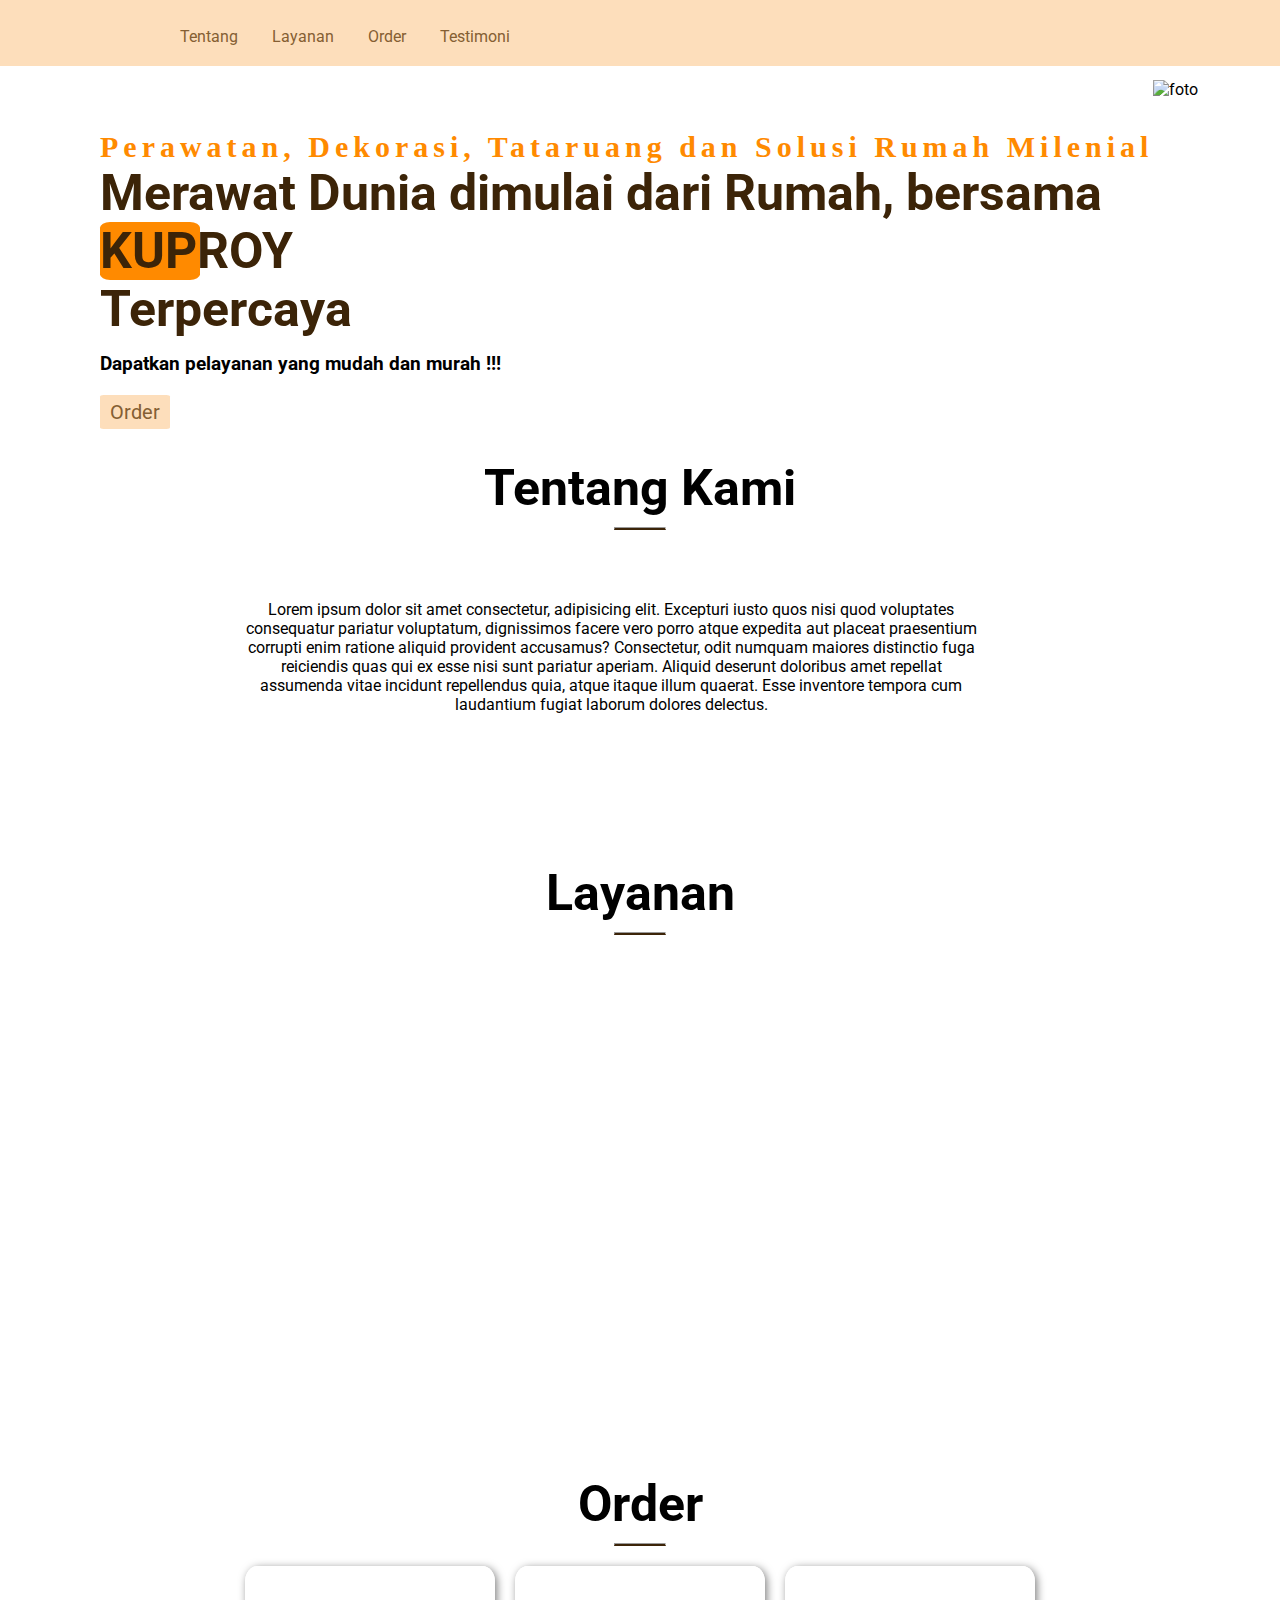
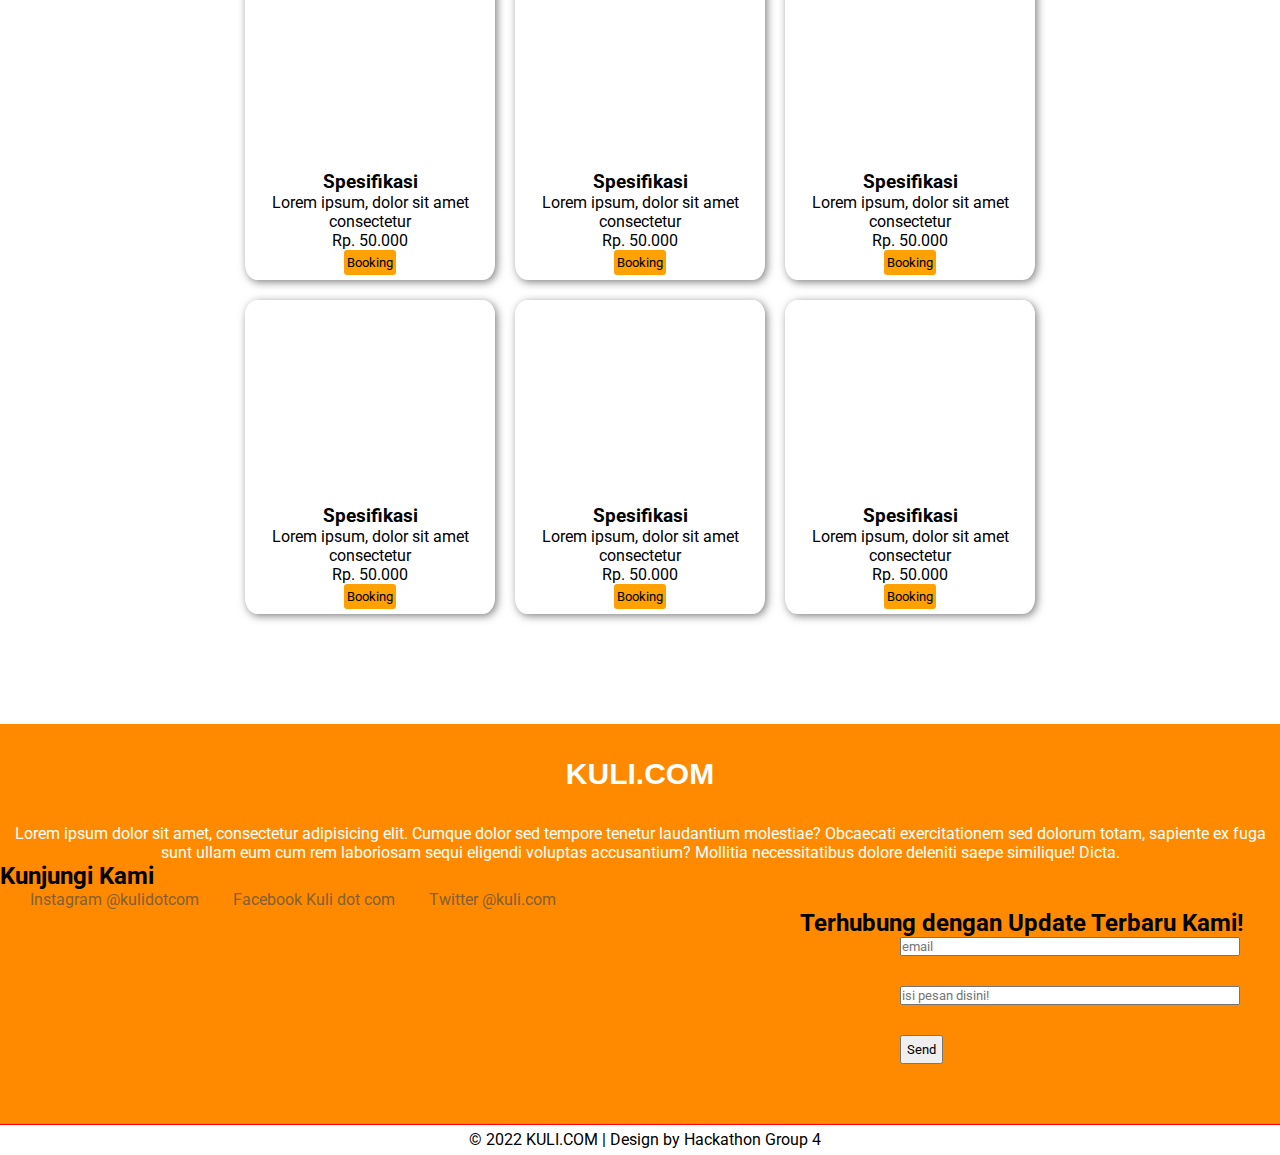
==== index.html @ 1cd53887 "percobaan1" ====
<!DOCTYPE html>
<html lang="en">
<head>
    <meta charset="UTF-8">
    <meta http-equiv="X-UA-Compatible" content="IE=edge">
    <meta name="viewport" content="width=device-width, initial-scale=1.0">
    <link rel="icon" href="/img/kuli2.png">
    <link rel="stylesheet" href="style.css">
    <link rel="preconnect" href="https://fonts.googleapis.com">
    <link rel="preconnect" href="https://fonts.gstatic.com" crossorigin>
    <link href="https://fonts.googleapis.com/css2?family=Roboto:ital,wght@0,100;0,300;0,400;0,500;1,500;1,900&display=swap" rel="stylesheet">
    <title>KULI.com</title>
</head>
<body>
<section>
    <div class="navbar" onscroll="fixedNav()">
        <div class="logo">
            <img src="/img/logo.png" alt="" width="70px">

        </div>
        <div class="list">
            <ul>
                <li>
                    <a href="">Tentang</a>
                </li>
                <li>
                    <a href="">Layanan</a>
                </li>
                <li>
                    <a href="">Order</a>
                </li>
                <li>
                    <a href="">Testimoni</a>
                </li>
            </ul>
        </div>
    </div>
</section>
   

<section id="jumbotron" class="jumbotron">
  <div class="text">
    <h1>Perawatan, Dekorasi, Tataruang dan Solusi Rumah Milenial</h1>
    <h2>Merawat Dunia dimulai dari Rumah, bersama <div class="stabilo">KUPROY</div> Terpercaya</h2>
    <h3>Dapatkan pelayanan yang mudah dan murah !!!</h3>
    <input type="button" id="order" value="Order" class="button-order">
  </div>

  <div class="foto-header">
      <img src="/img/kuli1.jpg" alt="foto" width="630px">   
  </div>
</section>


<section id="tentang-kami" class="container tentang-kami">
  <h1>Tentang Kami</h1>
  <hr>
  <div class="flex">
      <p>Lorem ipsum dolor sit amet consectetur, adipisicing elit. Excepturi iusto quos nisi quod voluptates consequatur pariatur voluptatum, dignissimos facere vero porro atque expedita aut placeat praesentium corrupti enim ratione aliquid provident accusamus? Consectetur, odit numquam maiores distinctio fuga reiciendis quas qui ex esse nisi sunt pariatur aperiam. Aliquid deserunt doloribus amet repellat assumenda vitae incidunt repellendus quia, atque itaque illum quaerat. Esse inventore tempora cum laudantium fugiat laborum dolores delectus.</p>
      <img src="/img/kuli3.jpg" alt="" width="300px">
  </div>
</section>

<section id="layanan">
<div class="container-layanan">
    <h1>Layanan</h1>
    <hr>
    <div class="cards">
      <div class="card-layanan">
         <img src="/img/card1.png" alt="" width="100%">
      </div>
      <div class="card-layanan">
         <img src="/img/card2.png" alt="" width="100%">
      </div>
      <div class="card-layanan">
         <img src="/img/card3.png" alt="" width="100%">
      </div>
    </div>
</div>
</section>

    
<section id="order" class="container order">
    <h1>Order</h1>
    <hr>
    <div class=" cards">
        <div class="card">
            <div class="img">
            </div>
            <div class="text-card">
                <h3>Spesifikasi</h3>
                <p>Lorem ipsum, dolor sit amet consectetur</p>
                <p>Rp. 50.000</p>
                <input type="button" value="Booking" class="botton">
            </div>
        </div>

        <div class="card">
            <div class="img">
            </div>
            <div class="text-card">
                <h3>Spesifikasi</h3>
                <p>Lorem ipsum, dolor sit amet consectetur</p>
                <p>Rp. 50.000</p>
                <input type="button" value="Booking" class="botton">
            </div>
        </div>

        <div class="card">
            <div class="img">
            </div>
            <div class="text-card">
                <h3>Spesifikasi</h3>
                <p>Lorem ipsum, dolor sit amet consectetur</p>
                <p>Rp. 50.000</p>
                <input type="button" value="Booking" class="botton">
            </div>
        </div>

        <div class="card">
            <div class="img">
            </div>
            <div class="text-card">
                <h3>Spesifikasi</h3>
                <p>Lorem ipsum, dolor sit amet consectetur</p>
                <p>Rp. 50.000</p>
                <input type="button" value="Booking" class="botton">
            </div>
        </div>

        <div class="card">
            <div class="img">
            </div>
            <div class="text-card">
                <h3>Spesifikasi</h3>
                <p>Lorem ipsum, dolor sit amet consectetur</p>
                <p>Rp. 50.000</p>
                <input type="button" value="Booking" class="botton">
            </div>
        </div>

        <div class="card">
            <div class="img">
            </div>
            <div class="text-card">
                <h3>Spesifikasi</h3>
                <p>Lorem ipsum, dolor sit amet consectetur</p>
                <p>Rp. 50.000</p>
                <input type="button" value="Booking" class="botton">
            </div>
        </div>
       
    </div>
</section>



    <footer>
        <div class="footer-content">
            <div class="content-about">
                <h2>KULI.COM</h2>
                <p>Lorem ipsum dolor sit amet, consectetur adipisicing elit. Cumque dolor sed tempore tenetur laudantium molestiae? Obcaecati exercitationem sed dolorum totam, sapiente ex fuga sunt ullam eum cum rem laboriosam sequi eligendi voluptas accusantium? Mollitia necessitatibus dolore deleniti saepe similique! Dicta.</p>
            </div>
            <div class="content-social"></div>
            <h2>Kunjungi Kami</h2>
            <ul>
                <li><a href="#">Instagram @kulidotcom</a></li>
                <li><a href="#">Facebook Kuli dot com</a></li>
                <li><a href="#">Twitter @kuli.com</a></li>
            </ul>
            <div class="content-pesan">
                <h2>Terhubung dengan Update Terbaru Kami!</h2>
                <form action="#">
                    <input class="email" type="text" placeholder="email" required="masukkan email">
                    <input class="isi" type="text" placeholder="isi pesan disini!">
                    <input class="btn" type="button" value="Send">
                </form>
            </div>
        </div>
        <div class="footer-bottom">
            &copy 2022 KULI.COM | Design by Hackathon Group 4
        </div>
    </footer>
<script src="script.js"></script>
</body>
</html>
---- style.css ----
*{
    margin:0px;
    padding:0px;
    font-family: roboto;
   
}

/* ini navbar */
.navbar{
    padding:20px 150px;
    background-color:#fddebb;
    display:flex;
    position:fixed;
    top:0;
    width:100%;
    /* justify-content: space-between; */    
}

li{
    display:inline;
    margin-left:30px;
}

.list{
    margin-top:7px;
}

a {
    text-decoration:none;
    color:#855f33;
}

a:hover{
    font-weight:bold;
    color:#3c2408;
    background-color:white;
}

/* ini jumbotron */

.jumbotron{
    display:flex;
    margin-bottom:30px;
    text-align:center;
}


.text{
    padding-top:50px;
    padding-left:100px;
    text-align:left;
}

.text h1{
    font-size:30px;
    color:#ff8a00;
    font-family:impact;
    letter-spacing: 5px;
}

.text h2{
  font-size:50px;
  color:#3c2408;
  margin-bottom:15px;
}

.stabilo{
    background-color:#ff8a00;
    width:100px;
    border-radius:10%;
}

.button-order{
    padding:5px 10px;
    background-color:#fddebb;
    border:none;
    border-radius: 5%;
    margin-top:20px;
    font-weight:reguler;
    color:#855f33;
    font-size:20px;
}
.button-order:hover{
    background-color:#ff8a00;
}
    /* ================= */



    /* ini section tentang kami */
hr{
    width:50px;
    border-bottom:2px solid #3c2408;
    text-align:center;
    margin:10px auto;
}
.flex{
    display:flex;
}
.flex p {
    margin-top:60px;
}

section{
    margin-bottom:80px;
}

.tentang-kami{
    padding-bottom:50px;
}

    /* ================= */

/* section layanan */
.card-layanan{
    width : 300px;
    height: 250px;
    border-radius:5%;
}

.card-layanan:hover{
    background-color:rgba(255, 254, 140, 0.6);
}

#layanan{
    padding-bottom:150px;
}
h1{
    font-size:50px;
}
.container-layanan{
    text-align:center;
    width: 1000px;
    margin: 50px auto;
    /* background-color: #fddebb; */
    /* border: 3px solid black;  */
}



/* akhir section layanan */

.container{
    text-align:center;
    width: 800px;
    margin: 0 auto;
    padding-bottom:100px;
    /* border: 3px solid black;  */
}

.cards{
    display:flex;
    flex-wrap:wrap;
    justify-content:space-between;
}
.card{
    margin:10px 5px;
    width: 250px;
    box-shadow:2px 2px 8px rgba(0,0,0,0.5);
    border-radius:5%;
    overflow:hidden;    
}

.text-card{
    padding:5px;
}

.img{
    background:white;
    width:250px;
    height:200px;
    background-image: url("/img/Kuli_Bangunan.jpg");
    background-size: cover;
}
.botton{
    background-color:#fea101;
    border:none;
    border-radius:3px;
    padding: 5px 3px;
}




/* footer */

.footer-content {
    width: 100%;
    height: 400px;
    background: #ff8a00;
    position: relative;
}

.footer-bottom {
    width: 100%;
    height: 20px;
    color: black;
    background: white;
    text-align: center;
    padding: 5px;
    border-top: 1px solid red;
}

.footer-content .content-about
.footer-content .content-social
.footer-content .content-pesan {
    width: 30%;
    height: 400px;
    position: absolute
}

.footer-content .content-about h2 {
    font-family: sans-serif;
    color: white;
    text-align: center;
    font-size: 30px;
    line-height: 100px;
}

.footer-content .content-about p {
    font-style: times new roman;
    color: white;
    text-align: center;
}

.footer-content .content-social {
    margin-left: 400px;
}

.footer-content .content-pesan {
    margin-left: 800px;
}

.footer-content .content-pesan h2
.footer-content .content-social h2 {
    color: white;
    font-family: sans-serif;
    font-size: 30px;
    text-align: center;
    line-height: 100px;
}

.footer-content .content-social li {
    margin-bottom: 30px;
    margin-left: 80px;
}

.footer-content .content-social li a{
    text-decoration: none;
    color: white;
    font-style: arial;
}

.footer-content .content-pesan input {
    display: block;
    margin-left: 100px;
    margin-bottom: 30px;
}

.footer-content .content-pesan .email {
    width: 70%;
}

.footer-content .content-pesan .isi {
    width: 70%;
    height: 80%;
}

.footer-content .content-pesan .btn {
    padding: 5px;

}

.footer-content .content-pesan .btn:hover {
    background: lightblue;
    color: black;
    cursor: pointer;
}

.footer-content .content-social li a:hover {
    margin-left: 10px;
    color: blueviolet;
}
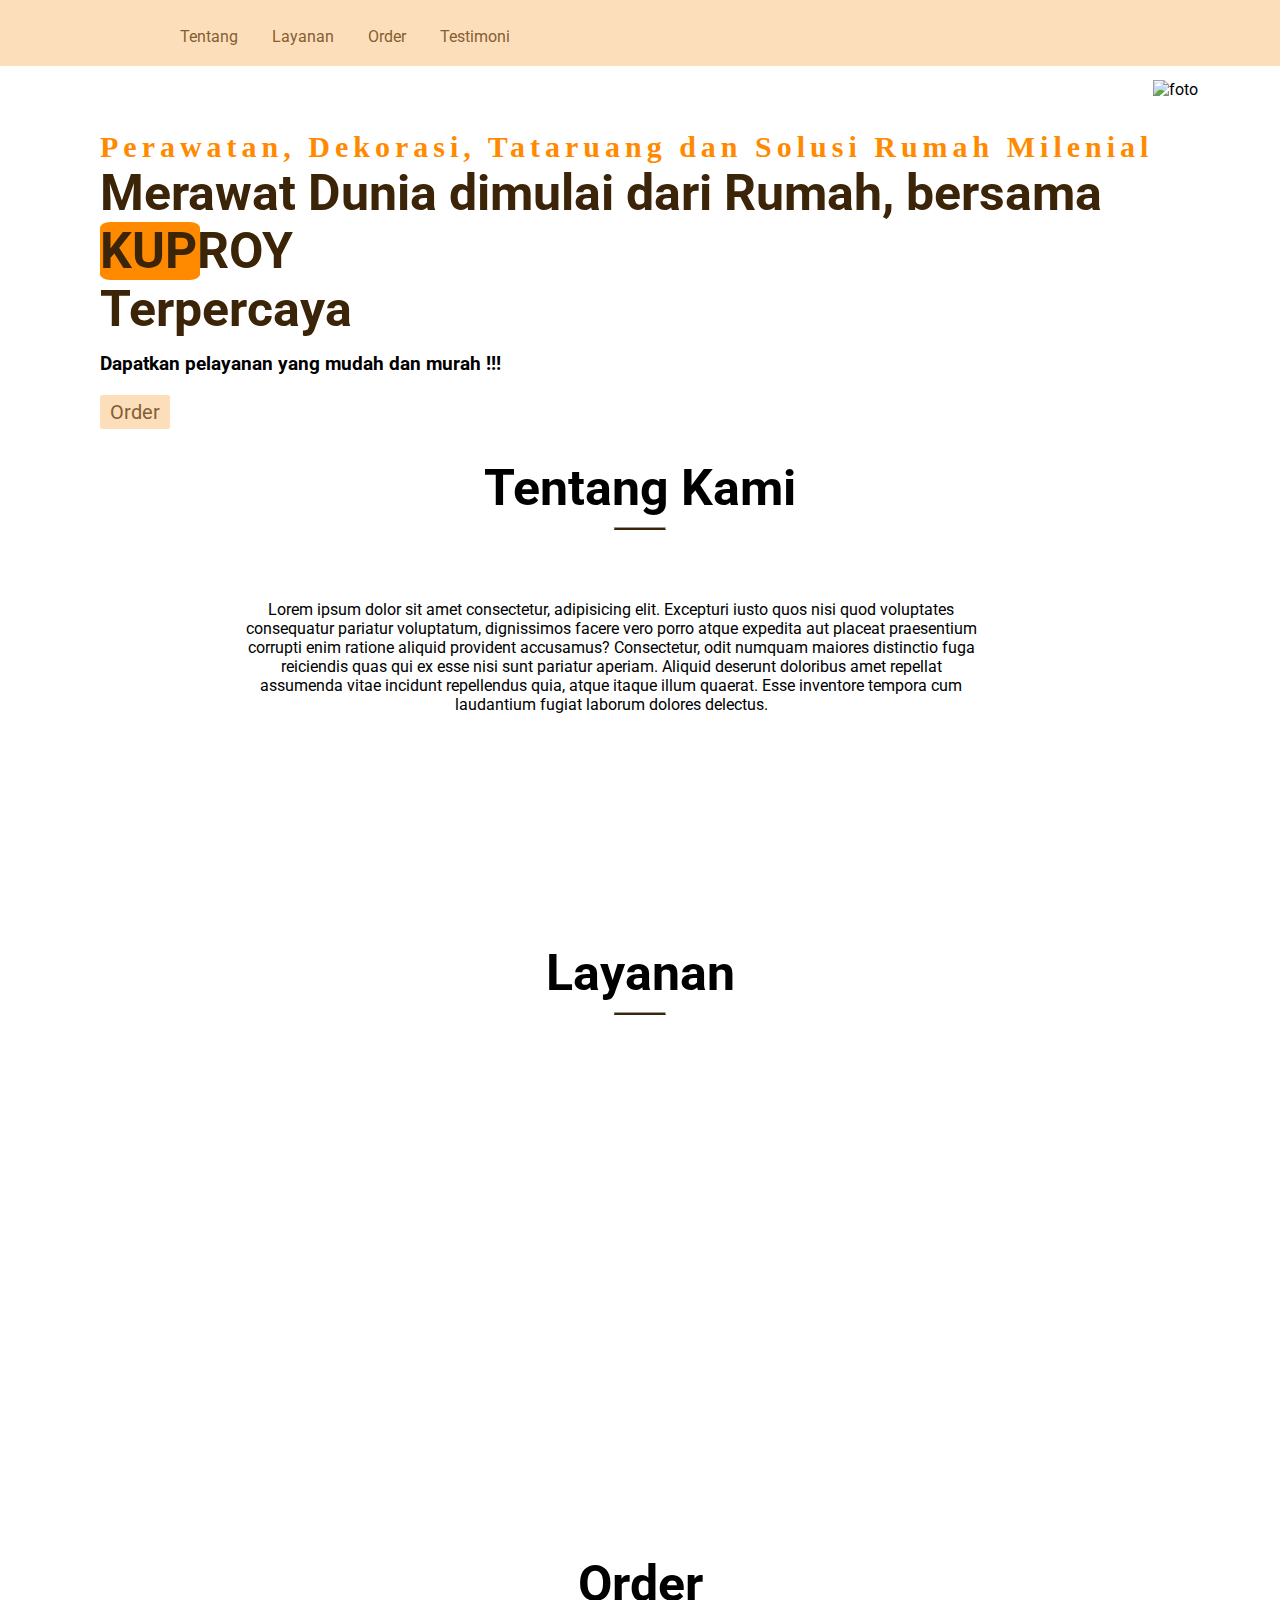
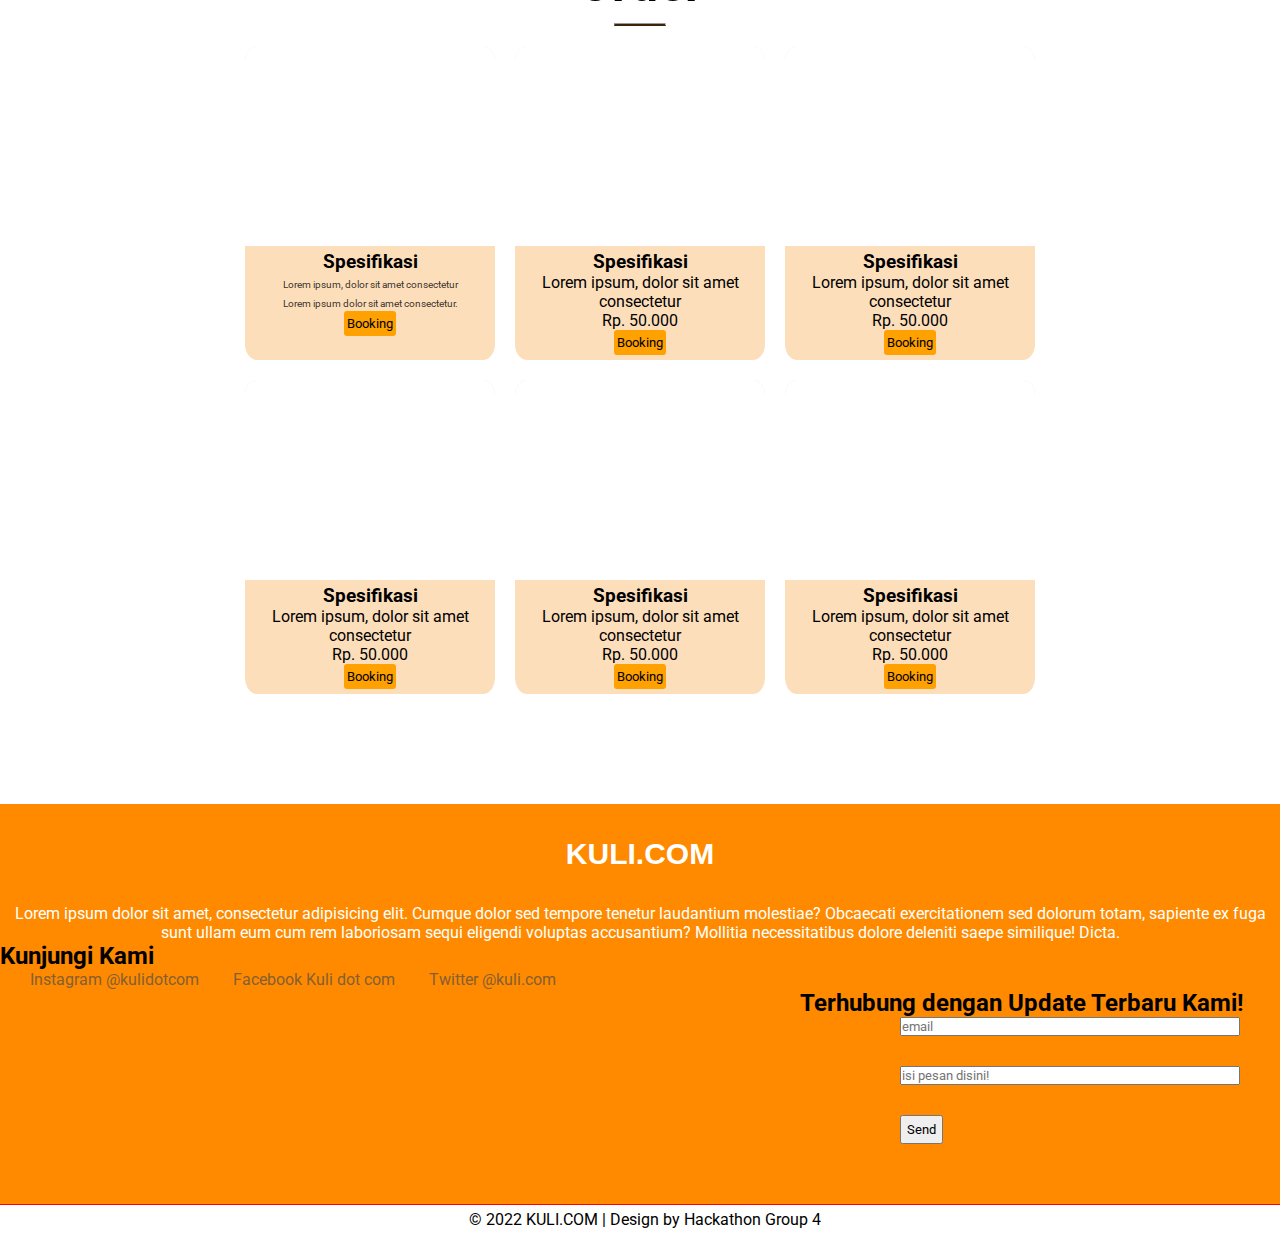
==== commit 67c968e1: "Revisi2" ====
--- a/index.html
+++ b/index.html
@@ -13,7 +13,7 @@
 </head>
 <body>
 <section>
-    <div class="navbar" onscroll="fixedNav()">
+    <div class="navbar">
         <div class="logo">
             <img src="/img/logo.png" alt="" width="70px">
 
@@ -21,13 +21,13 @@
         <div class="list">
             <ul>
                 <li>
-                    <a href="">Tentang</a>
+                    <a href="#tentang-kami">Tentang</a>
                 </li>
                 <li>
-                    <a href="">Layanan</a>
+                    <a href="#layanan">Layanan</a>
                 </li>
                 <li>
-                    <a href="">Order</a>
+                    <a href="#order">Order</a>
                 </li>
                 <li>
                     <a href="">Testimoni</a>
@@ -52,13 +52,15 @@
 </section>
 
 
-<section id="tentang-kami" class="container tentang-kami">
+<section id="tentang-kami" class="tentang-kami">
+<div class="container ">
   <h1>Tentang Kami</h1>
   <hr>
   <div class="flex">
       <p>Lorem ipsum dolor sit amet consectetur, adipisicing elit. Excepturi iusto quos nisi quod voluptates consequatur pariatur voluptatum, dignissimos facere vero porro atque expedita aut placeat praesentium corrupti enim ratione aliquid provident accusamus? Consectetur, odit numquam maiores distinctio fuga reiciendis quas qui ex esse nisi sunt pariatur aperiam. Aliquid deserunt doloribus amet repellat assumenda vitae incidunt repellendus quia, atque itaque illum quaerat. Esse inventore tempora cum laudantium fugiat laborum dolores delectus.</p>
       <img src="/img/kuli3.jpg" alt="" width="300px">
   </div>
+ </div> 
 </section>
 
 <section id="layanan">
@@ -89,8 +91,8 @@
             </div>
             <div class="text-card">
                 <h3>Spesifikasi</h3>
-                <p>Lorem ipsum, dolor sit amet consectetur</p>
-                <p>Rp. 50.000</p>
+                <p><span class="par">Lorem ipsum, dolor sit amet consectetur<br>Lorem ipsum dolor sit amet consectetur.</span></p>
+                
                 <input type="button" value="Booking" class="botton">
             </div>
         </div>
--- a/style.css
+++ b/style.css
@@ -2,6 +2,7 @@
     margin:0px;
     padding:0px;
     font-family: roboto;
+     /* border: 3px solid black;  */
    
 }
 
@@ -107,6 +108,8 @@
 
 .tentang-kami{
     padding-bottom:50px;
+    background-image:url('/img/BG.jpg');
+    background-repeat:no-repeat;
 }
 
     /* ================= */
@@ -116,10 +119,14 @@
     width : 300px;
     height: 250px;
     border-radius:5%;
+    transition:0.5s;
 }
 
 .card-layanan:hover{
     background-color:rgba(255, 254, 140, 0.6);
+    width: 320px;
+    height: 270px;
+    box-shadow:2px 2px 8px rgba(0,0,0,0.5);
 }
 
 #layanan{
@@ -156,13 +163,25 @@
 .card{
     margin:10px 5px;
     width: 250px;
+    border-radius:5%;
+    overflow:hidden;
+    transition: 0.3s;
+    background-color: #fddebb;    
+}
+.card:hover{
+    background-color:white;
     box-shadow:2px 2px 8px rgba(0,0,0,0.5);
-    border-radius:5%;
-    overflow:hidden;    
 }
 
 .text-card{
     padding:5px;
+}
+
+.text-card .par{
+   font-size:10px;
+   color:rgba(0, 0, 0, 0.8);
+   margin-top:0px;
+   line-height: 0.8;
 }
 
 .img{
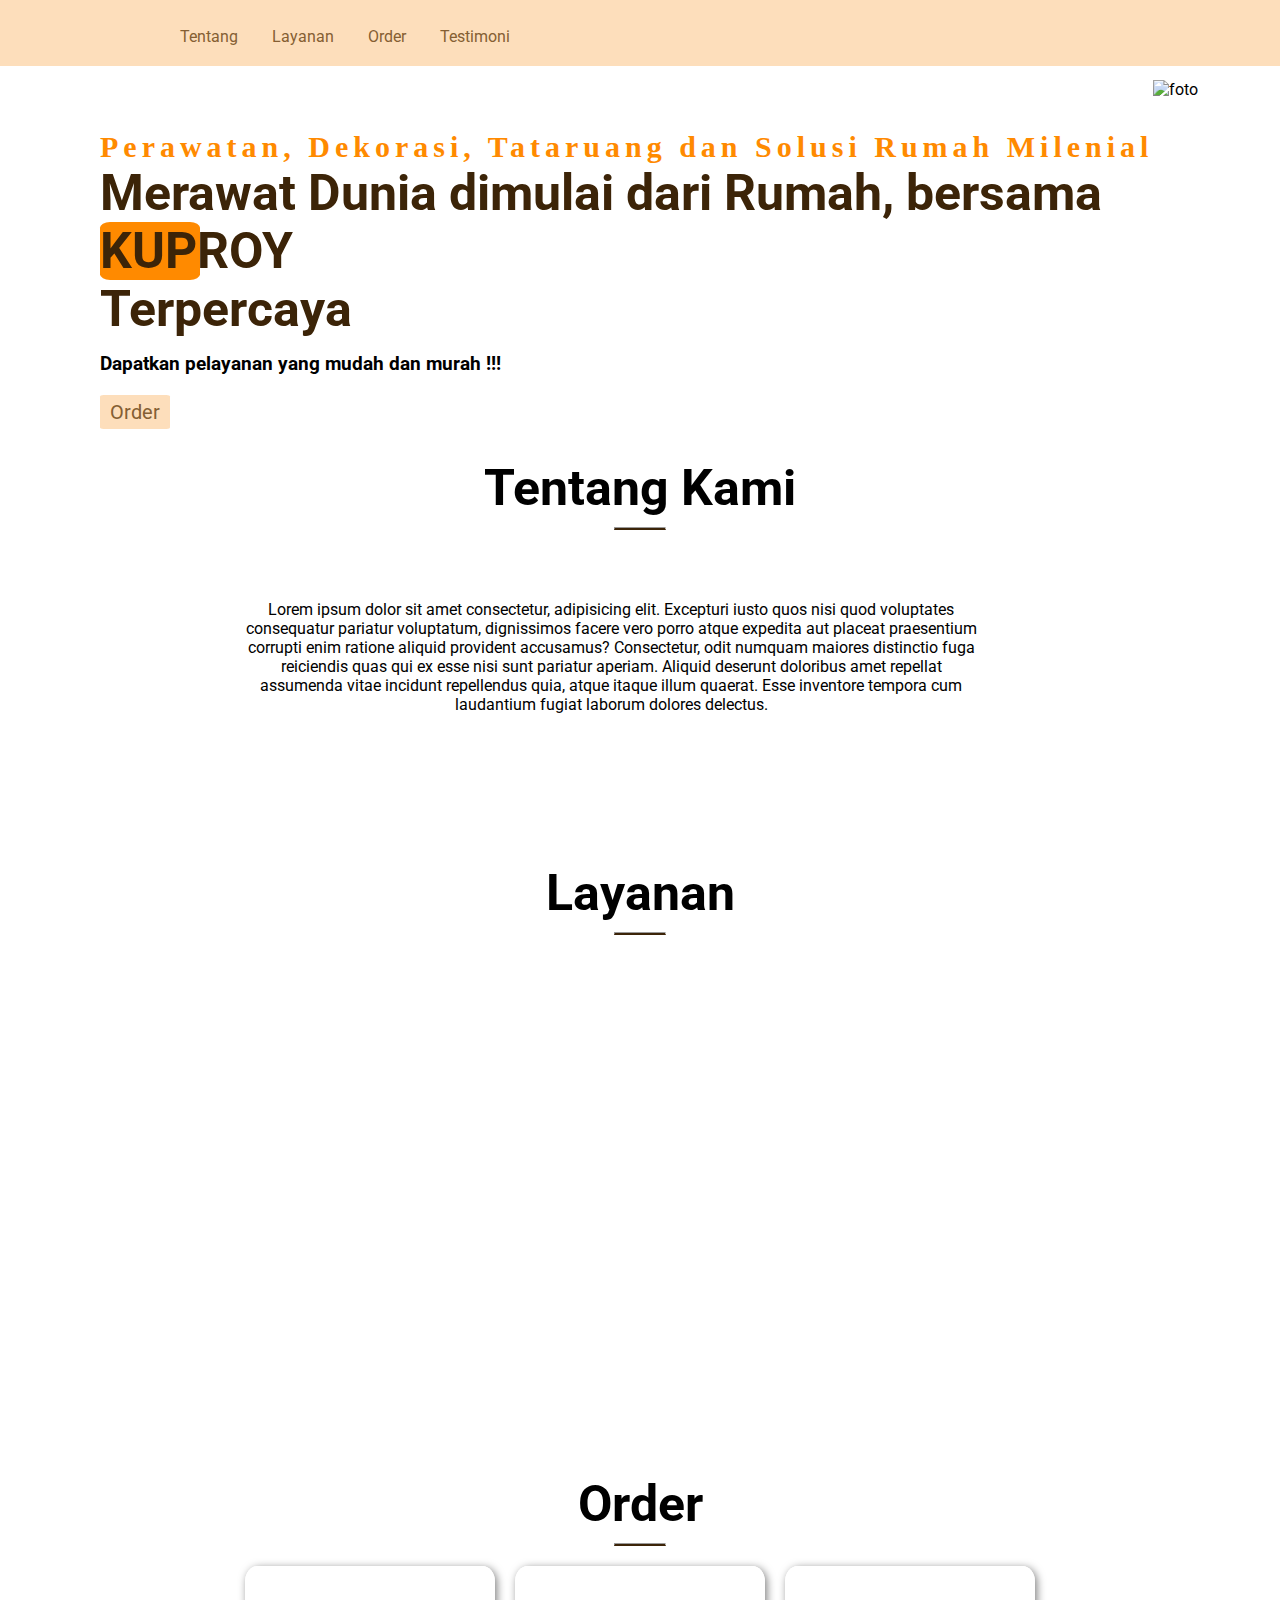
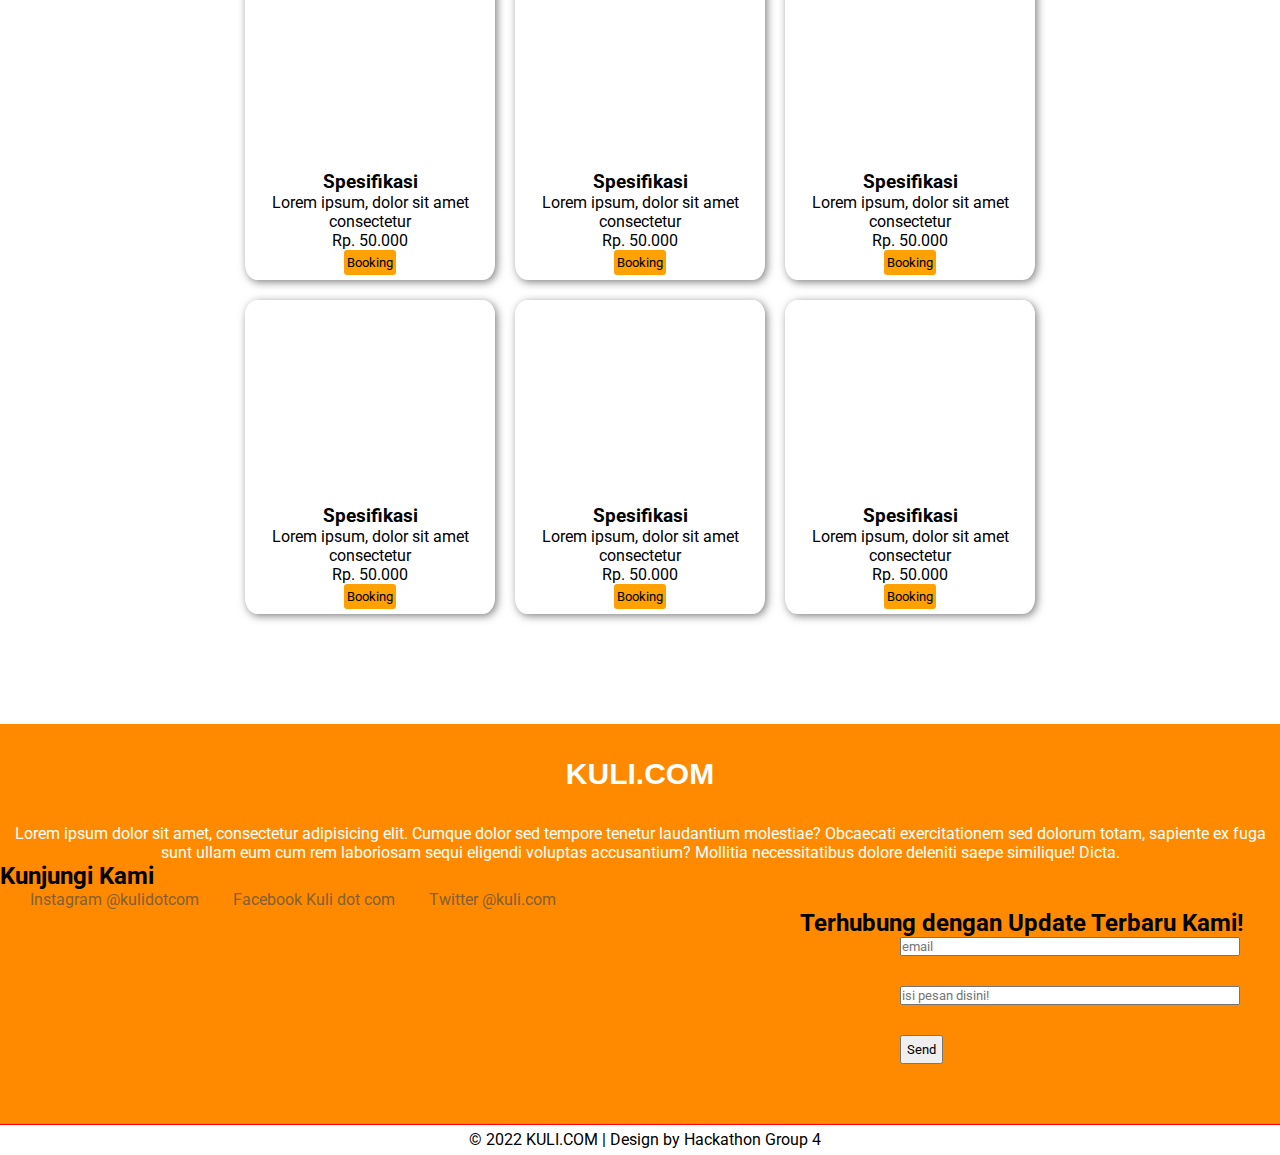
==== commit 5d8a617d: "test1" ====
--- a/index.html
+++ b/index.html
@@ -13,7 +13,7 @@
 </head>
 <body>
 <section>
-    <div class="navbar">
+    <div class="navbar" onscroll="fixedNav()">
         <div class="logo">
             <img src="/img/logo.png" alt="" width="70px">
 
@@ -21,13 +21,13 @@
         <div class="list">
             <ul>
                 <li>
-                    <a href="#tentang-kami">Tentang</a>
+                    <a href="">Tentang</a>
                 </li>
                 <li>
-                    <a href="#layanan">Layanan</a>
+                    <a href="">Layanan</a>
                 </li>
                 <li>
-                    <a href="#order">Order</a>
+                    <a href="order.html">Order</a>
                 </li>
                 <li>
                     <a href="">Testimoni</a>
@@ -52,15 +52,13 @@
 </section>
 
 
-<section id="tentang-kami" class="tentang-kami">
-<div class="container ">
+<section id="tentang-kami" class="container tentang-kami">
   <h1>Tentang Kami</h1>
   <hr>
   <div class="flex">
       <p>Lorem ipsum dolor sit amet consectetur, adipisicing elit. Excepturi iusto quos nisi quod voluptates consequatur pariatur voluptatum, dignissimos facere vero porro atque expedita aut placeat praesentium corrupti enim ratione aliquid provident accusamus? Consectetur, odit numquam maiores distinctio fuga reiciendis quas qui ex esse nisi sunt pariatur aperiam. Aliquid deserunt doloribus amet repellat assumenda vitae incidunt repellendus quia, atque itaque illum quaerat. Esse inventore tempora cum laudantium fugiat laborum dolores delectus.</p>
       <img src="/img/kuli3.jpg" alt="" width="300px">
   </div>
- </div> 
 </section>
 
 <section id="layanan">
@@ -91,8 +89,8 @@
             </div>
             <div class="text-card">
                 <h3>Spesifikasi</h3>
-                <p><span class="par">Lorem ipsum, dolor sit amet consectetur<br>Lorem ipsum dolor sit amet consectetur.</span></p>
-                
+                <p>Lorem ipsum, dolor sit amet consectetur</p>
+                <p>Rp. 50.000</p>
                 <input type="button" value="Booking" class="botton">
             </div>
         </div>
--- a/style.css
+++ b/style.css
@@ -2,7 +2,6 @@
     margin:0px;
     padding:0px;
     font-family: roboto;
-     /* border: 3px solid black;  */
    
 }
 
@@ -108,8 +107,6 @@
 
 .tentang-kami{
     padding-bottom:50px;
-    background-image:url('/img/BG.jpg');
-    background-repeat:no-repeat;
 }
 
     /* ================= */
@@ -119,14 +116,10 @@
     width : 300px;
     height: 250px;
     border-radius:5%;
-    transition:0.5s;
 }
 
 .card-layanan:hover{
     background-color:rgba(255, 254, 140, 0.6);
-    width: 320px;
-    height: 270px;
-    box-shadow:2px 2px 8px rgba(0,0,0,0.5);
 }
 
 #layanan{
@@ -163,25 +156,13 @@
 .card{
     margin:10px 5px;
     width: 250px;
+    box-shadow:2px 2px 8px rgba(0,0,0,0.5);
     border-radius:5%;
-    overflow:hidden;
-    transition: 0.3s;
-    background-color: #fddebb;    
-}
-.card:hover{
-    background-color:white;
-    box-shadow:2px 2px 8px rgba(0,0,0,0.5);
+    overflow:hidden;    
 }
 
 .text-card{
     padding:5px;
-}
-
-.text-card .par{
-   font-size:10px;
-   color:rgba(0, 0, 0, 0.8);
-   margin-top:0px;
-   line-height: 0.8;
 }
 
 .img{
@@ -299,4 +280,18 @@
 .footer-content .content-social li a:hover {
     margin-left: 10px;
     color: blueviolet;
-}+}
+
+.orderan{
+    padding:0px 8px;
+    margin:30px 0px 0px;
+    background-color:#ffffff;
+    display:flex;
+    top:10;
+    width:100%;
+    justify-content: center
+}
+
+.checked {
+    color: orange;
+  }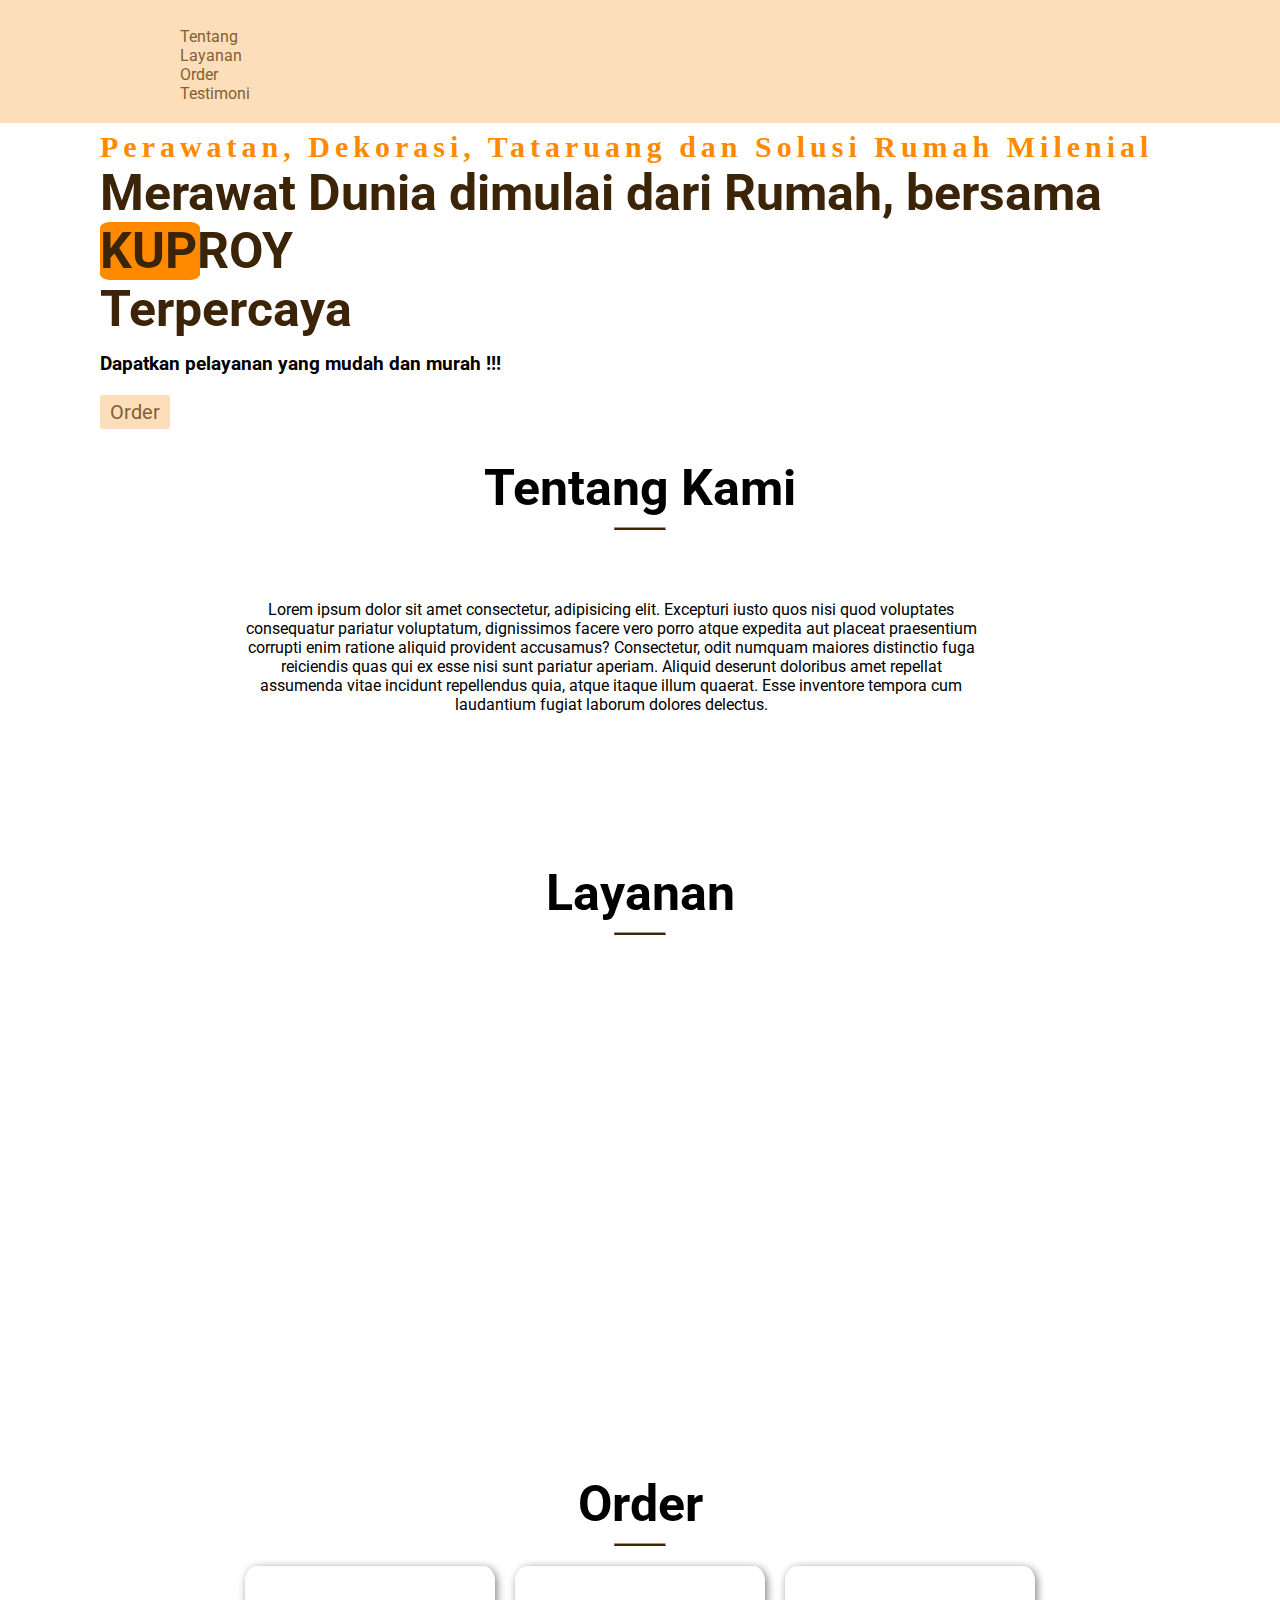
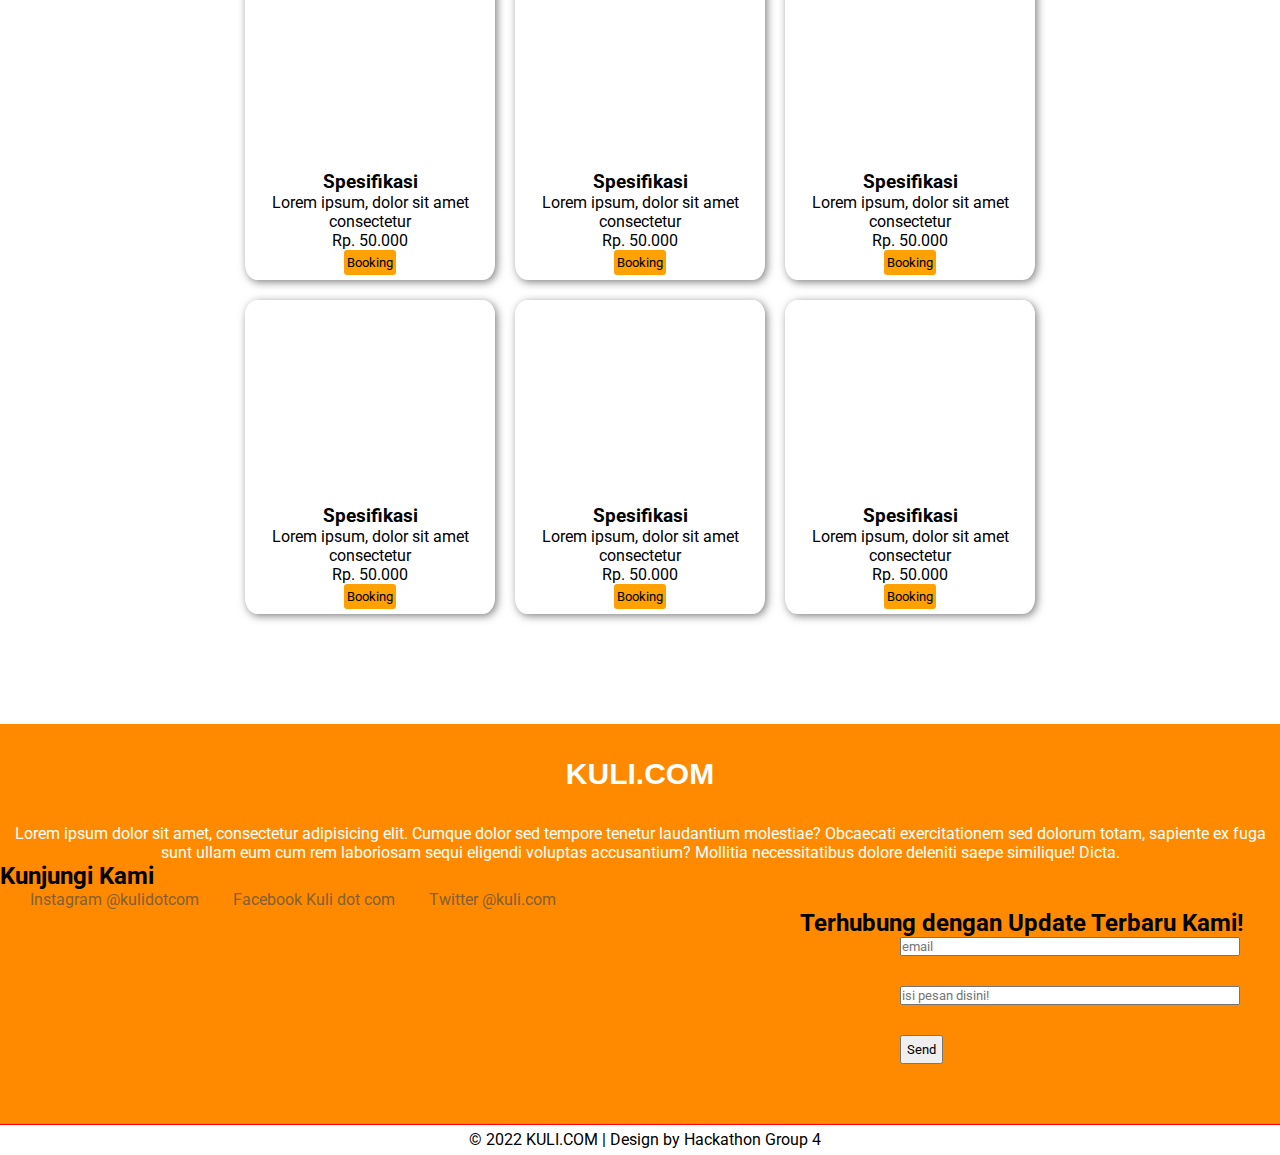
==== commit bc97b554: "test3" ====
--- a/index.html
+++ b/index.html
@@ -9,6 +9,7 @@
     <link rel="preconnect" href="https://fonts.googleapis.com">
     <link rel="preconnect" href="https://fonts.gstatic.com" crossorigin>
     <link href="https://fonts.googleapis.com/css2?family=Roboto:ital,wght@0,100;0,300;0,400;0,500;1,500;1,900&display=swap" rel="stylesheet">
+    
     <title>KULI.com</title>
 </head>
 <body>
@@ -33,8 +34,10 @@
                     <a href="">Testimoni</a>
                 </li>
             </ul>
-        </div>
+        </div>  
+        <button type="button" data-toggle="modal" data-target="#myModal" style=" margin-left: 1250px;"><img src="img/cart.png" style="width: 0px; height: 50px;"><label id="cartcount">0</label></button>
     </div>
+    
 </section>
    
 
--- a/style.css
+++ b/style.css
@@ -15,6 +15,7 @@
     width:100%;
     /* justify-content: space-between; */    
 }
+
 
 li{
     display:inline;
@@ -294,4 +295,14 @@
 
 .checked {
     color: orange;
+  }
+
+.inline {
+    display: inline-block;
+    margin:20px;
+    width: 100px;
+    height: 100px;
+    padding: 5px;
+    border: 1px solid rgb(0, 0, 0);    
+
   }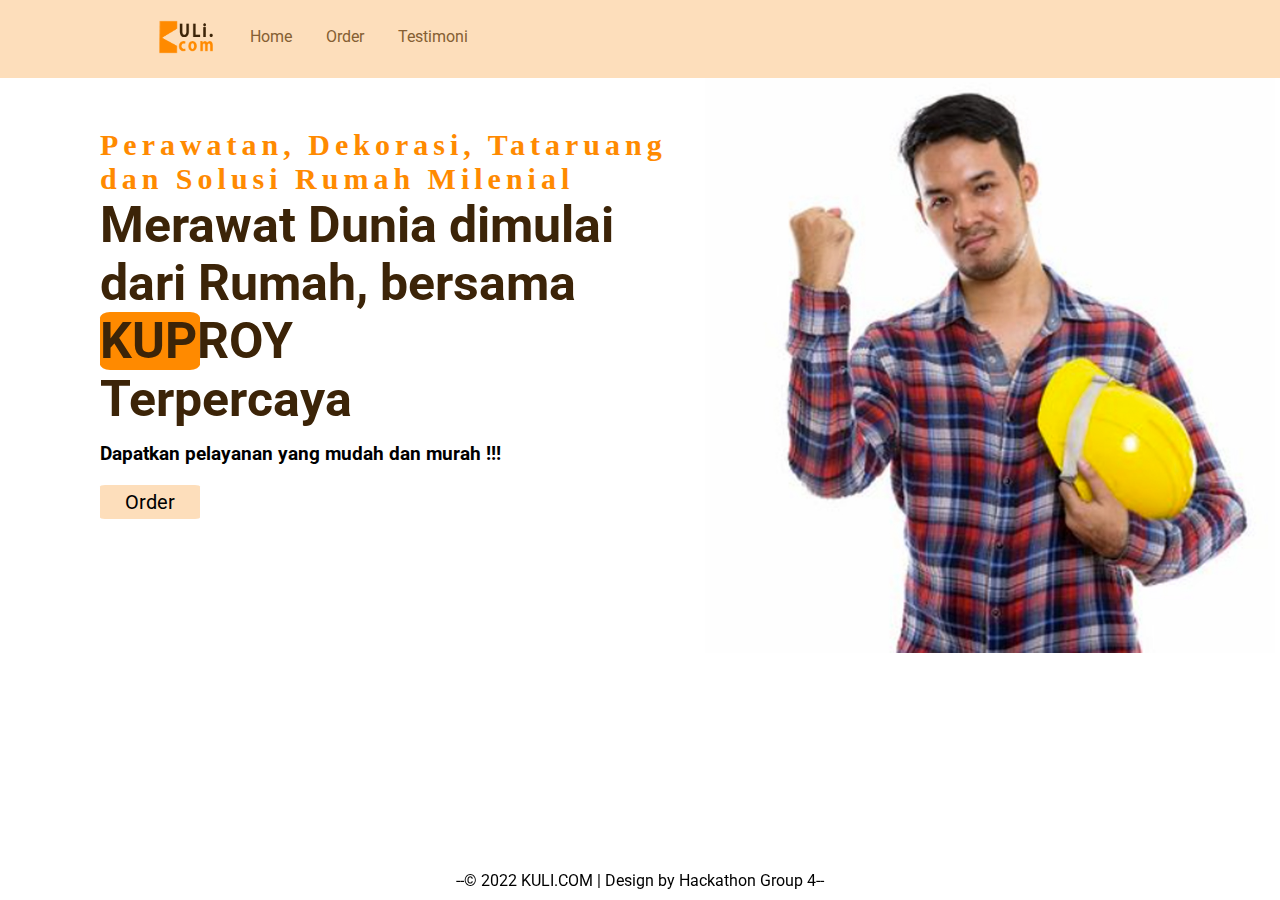
==== commit d075cef6: "Baru" ====
--- a/index.html
+++ b/index.html
@@ -4,186 +4,63 @@
     <meta charset="UTF-8">
     <meta http-equiv="X-UA-Compatible" content="IE=edge">
     <meta name="viewport" content="width=device-width, initial-scale=1.0">
-    <link rel="icon" href="/img/kuli2.png">
-    <link rel="stylesheet" href="style.css">
+    <link rel="icon" href="img/kuli2.png">
+    <link rel="stylesheet" href="style/style.css">
     <link rel="preconnect" href="https://fonts.googleapis.com">
     <link rel="preconnect" href="https://fonts.gstatic.com" crossorigin>
     <link href="https://fonts.googleapis.com/css2?family=Roboto:ital,wght@0,100;0,300;0,400;0,500;1,500;1,900&display=swap" rel="stylesheet">
-    
     <title>KULI.com</title>
 </head>
 <body>
-<section>
-    <div class="navbar" onscroll="fixedNav()">
-        <div class="logo">
-            <img src="/img/logo.png" alt="" width="70px">
 
-        </div>
-        <div class="list">
-            <ul>
-                <li>
-                    <a href="">Tentang</a>
-                </li>
-                <li>
-                    <a href="">Layanan</a>
-                </li>
-                <li>
-                    <a href="order.html">Order</a>
-                </li>
-                <li>
-                    <a href="">Testimoni</a>
-                </li>
-            </ul>
-        </div>  
-        <button type="button" data-toggle="modal" data-target="#myModal" style=" margin-left: 1250px;"><img src="img/cart.png" style="width: 0px; height: 50px;"><label id="cartcount">0</label></button>
+<!-- navbar -->
+
+<div class="navbar">
+    <div class="logo">
+        <img src="img/logo.png" alt="" width="70px">
     </div>
-    
-</section>
-   
+    <div class="list">
+        <ul>
+            <li>
+                <a href="#tentang-kami">Home</a>
+            </li>
+            <li>
+                <a href="order.html">Order</a>
+            </li>
+            <li>
+                <a href="">Testimoni</a>
+            </li>
+        </ul>
+    </div>
+</div>
 
-<section id="jumbotron" class="jumbotron">
-  <div class="text">
-    <h1>Perawatan, Dekorasi, Tataruang dan Solusi Rumah Milenial</h1>
-    <h2>Merawat Dunia dimulai dari Rumah, bersama <div class="stabilo">KUPROY</div> Terpercaya</h2>
-    <h3>Dapatkan pelayanan yang mudah dan murah !!!</h3>
-    <input type="button" id="order" value="Order" class="button-order">
-  </div>
+<!-- akhir navbar -->
 
-  <div class="foto-header">
-      <img src="/img/kuli1.jpg" alt="foto" width="630px">   
-  </div>
-</section>
+<!-- main -->
+<section id="jumbotron">
+
+    <div class="text">
+      <h1>Perawatan, Dekorasi, Tataruang dan Solusi Rumah Milenial</h1>
+      <h2>Merawat Dunia dimulai dari Rumah, bersama <div class="stabilo">KUPROY</div> Terpercaya</h2>
+      <h3>Dapatkan pelayanan yang mudah dan murah !!!</h3>
+      <a href="order.html"> <input type="button" value="Order" class="button-order"></a>
+    </div>
+  
+    <div class="foto-header">
+        <img src="img/kuli1.jpg" alt="foto" width="100%">   
+    </div>
+  </section>
 
 
-<section id="tentang-kami" class="container tentang-kami">
-  <h1>Tentang Kami</h1>
-  <hr>
-  <div class="flex">
-      <p>Lorem ipsum dolor sit amet consectetur, adipisicing elit. Excepturi iusto quos nisi quod voluptates consequatur pariatur voluptatum, dignissimos facere vero porro atque expedita aut placeat praesentium corrupti enim ratione aliquid provident accusamus? Consectetur, odit numquam maiores distinctio fuga reiciendis quas qui ex esse nisi sunt pariatur aperiam. Aliquid deserunt doloribus amet repellat assumenda vitae incidunt repellendus quia, atque itaque illum quaerat. Esse inventore tempora cum laudantium fugiat laborum dolores delectus.</p>
-      <img src="/img/kuli3.jpg" alt="" width="300px">
-  </div>
-</section>
-
-<section id="layanan">
-<div class="container-layanan">
-    <h1>Layanan</h1>
-    <hr>
-    <div class="cards">
-      <div class="card-layanan">
-         <img src="/img/card1.png" alt="" width="100%">
-      </div>
-      <div class="card-layanan">
-         <img src="/img/card2.png" alt="" width="100%">
-      </div>
-      <div class="card-layanan">
-         <img src="/img/card3.png" alt="" width="100%">
-      </div>
-    </div>
-</div>
-</section>
-
-    
-<section id="order" class="container order">
-    <h1>Order</h1>
-    <hr>
-    <div class=" cards">
-        <div class="card">
-            <div class="img">
-            </div>
-            <div class="text-card">
-                <h3>Spesifikasi</h3>
-                <p>Lorem ipsum, dolor sit amet consectetur</p>
-                <p>Rp. 50.000</p>
-                <input type="button" value="Booking" class="botton">
-            </div>
-        </div>
-
-        <div class="card">
-            <div class="img">
-            </div>
-            <div class="text-card">
-                <h3>Spesifikasi</h3>
-                <p>Lorem ipsum, dolor sit amet consectetur</p>
-                <p>Rp. 50.000</p>
-                <input type="button" value="Booking" class="botton">
-            </div>
-        </div>
-
-        <div class="card">
-            <div class="img">
-            </div>
-            <div class="text-card">
-                <h3>Spesifikasi</h3>
-                <p>Lorem ipsum, dolor sit amet consectetur</p>
-                <p>Rp. 50.000</p>
-                <input type="button" value="Booking" class="botton">
-            </div>
-        </div>
-
-        <div class="card">
-            <div class="img">
-            </div>
-            <div class="text-card">
-                <h3>Spesifikasi</h3>
-                <p>Lorem ipsum, dolor sit amet consectetur</p>
-                <p>Rp. 50.000</p>
-                <input type="button" value="Booking" class="botton">
-            </div>
-        </div>
-
-        <div class="card">
-            <div class="img">
-            </div>
-            <div class="text-card">
-                <h3>Spesifikasi</h3>
-                <p>Lorem ipsum, dolor sit amet consectetur</p>
-                <p>Rp. 50.000</p>
-                <input type="button" value="Booking" class="botton">
-            </div>
-        </div>
-
-        <div class="card">
-            <div class="img">
-            </div>
-            <div class="text-card">
-                <h3>Spesifikasi</h3>
-                <p>Lorem ipsum, dolor sit amet consectetur</p>
-                <p>Rp. 50.000</p>
-                <input type="button" value="Booking" class="botton">
-            </div>
-        </div>
-       
-    </div>
-</section>
+<!-- akhir main -->
 
 
 
-    <footer>
-        <div class="footer-content">
-            <div class="content-about">
-                <h2>KULI.COM</h2>
-                <p>Lorem ipsum dolor sit amet, consectetur adipisicing elit. Cumque dolor sed tempore tenetur laudantium molestiae? Obcaecati exercitationem sed dolorum totam, sapiente ex fuga sunt ullam eum cum rem laboriosam sequi eligendi voluptas accusantium? Mollitia necessitatibus dolore deleniti saepe similique! Dicta.</p>
-            </div>
-            <div class="content-social"></div>
-            <h2>Kunjungi Kami</h2>
-            <ul>
-                <li><a href="#">Instagram @kulidotcom</a></li>
-                <li><a href="#">Facebook Kuli dot com</a></li>
-                <li><a href="#">Twitter @kuli.com</a></li>
-            </ul>
-            <div class="content-pesan">
-                <h2>Terhubung dengan Update Terbaru Kami!</h2>
-                <form action="#">
-                    <input class="email" type="text" placeholder="email" required="masukkan email">
-                    <input class="isi" type="text" placeholder="isi pesan disini!">
-                    <input class="btn" type="button" value="Send">
-                </form>
-            </div>
-        </div>
-        <div class="footer-bottom">
-            &copy 2022 KULI.COM | Design by Hackathon Group 4
-        </div>
-    </footer>
-<script src="script.js"></script>
+    <div class="text-footer">
+        <p>--&copy 2022 KULI.COM | Design by Hackathon Group 4--</p>
+    </div>
+
+
+
 </body>
 </html>--- a/style/style.css
+++ b/style/style.css
@@ -0,0 +1,100 @@
+*{
+    margin:0px;
+    padding:0px;
+    font-family: roboto;
+    /* border: 3px solid black;  */
+   
+}
+
+.navbar{
+    padding:20px 150px;
+    background-color:#fddebb;
+    display:flex;
+    /* position:fixed;
+    top:0px;
+    width:100% */
+    /* justify-content: space-between;     */
+}
+
+.navbar li{
+    display:inline;
+    margin-left:30px;
+}
+
+.list{
+    margin-top:7px;
+}
+
+.navbar a {
+    text-decoration:none;
+    color:#855f33;
+}
+
+.navbar a:hover{
+    font-weight:bold;
+    color:#3c2408;
+    background-color:white;
+}
+
+/* akhir navbar */
+
+#jumbotron{
+    display:flex;
+    text-align:center;
+    background-image:url('img/bg2.jpg');
+    background-repeat:no-repeat;
+    /* margin-top:60px; */
+}
+
+
+.text{
+    padding-top:50px;
+    padding-left:100px;
+    text-align:left;
+}
+
+.text h1{
+    font-size:30px;
+    color:#ff8a00;
+    font-family:impact;
+    letter-spacing: 5px;
+}
+
+.text h2{
+  font-size:50px;
+  color:#3c2408;
+  margin-bottom:15px;
+}
+
+.stabilo{
+    background-color:#ff8a00;
+    width:100px;
+    border-radius:10%;
+}
+
+.button-order{
+    padding:5px 10px;
+    background-color:#fddebb;
+    border-radius: 5%;
+    margin-top:20px;
+    width:100px;
+    border:none;
+    font-size:20px;
+}
+
+
+.button-order:hover{
+    background-color:#ff8a00;
+    color:white;
+    box-shadow:2px 2px 8px rgba(0,0,0,0.5);
+}
+
+.text-footer{
+position:fixed;
+bottom:10px;
+text-align:center;
+  
+  display:block;
+  width:100%
+}
+
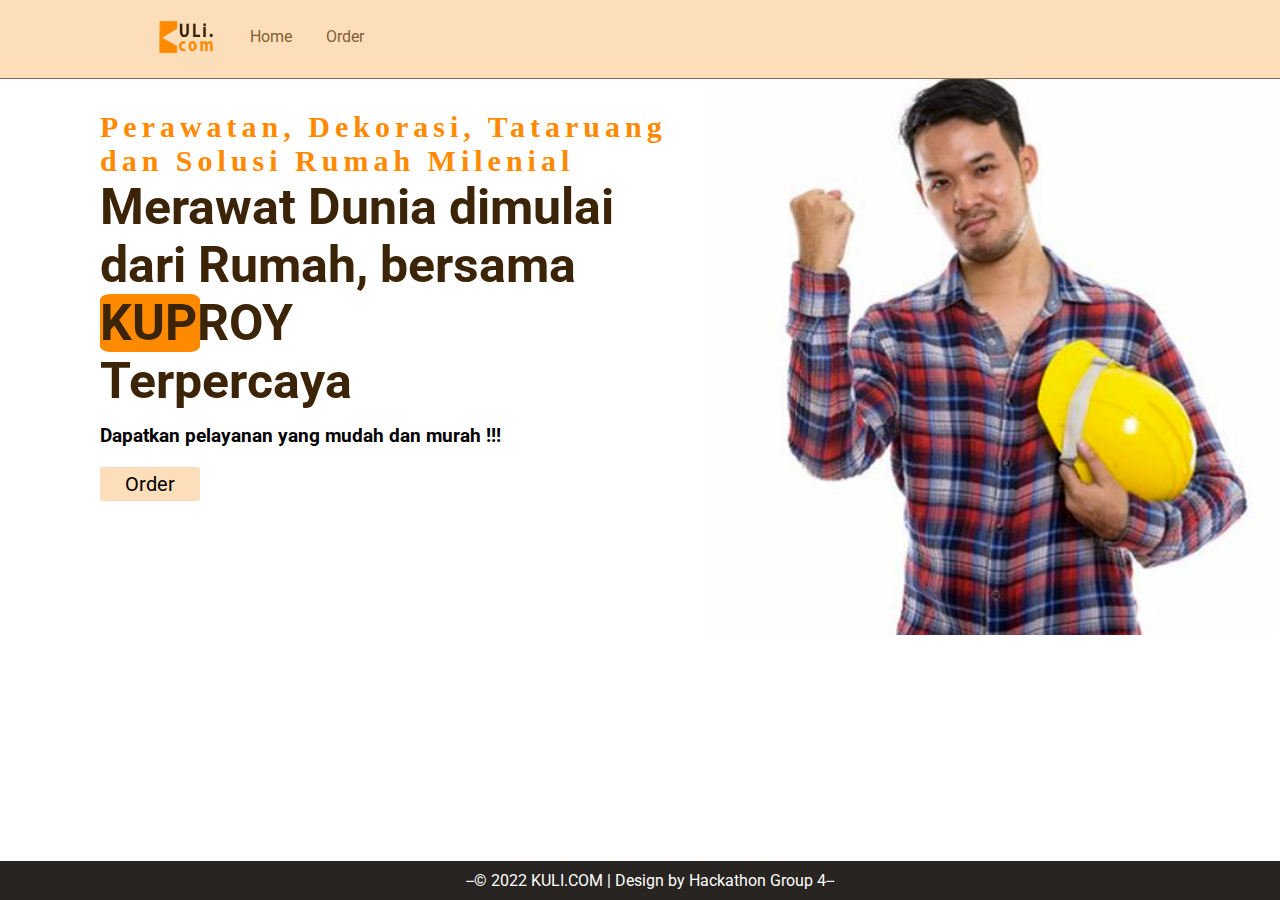
==== commit f092a19c: "done" ====
--- a/index.html
+++ b/index.html
@@ -21,14 +21,11 @@
     </div>
     <div class="list">
         <ul>
-            <li>
+            <li class="sub-menu" id="home" onclick="onClickMainMenu('home')">
                 <a href="#tentang-kami">Home</a>
             </li>
-            <li>
+            <li class="sub-menu"  id="order" onclick="onClickMainMenu('order')">
                 <a href="order.html">Order</a>
-            </li>
-            <li>
-                <a href="">Testimoni</a>
             </li>
         </ul>
     </div>
@@ -60,7 +57,7 @@
         <p>--&copy 2022 KULI.COM | Design by Hackathon Group 4--</p>
     </div>
 
-
+<script src="script.js"></script>
 
 </body>
 </html>--- a/style/style.css
+++ b/style/style.css
@@ -10,9 +10,11 @@
     padding:20px 150px;
     background-color:#fddebb;
     display:flex;
-    /* position:fixed;
+    position:fixed;
     top:0px;
-    width:100% */
+    width:100%;
+    z-index:2;
+    border-bottom:1px solid rgba(0,0,0,0.5);
     /* justify-content: space-between;     */
 }
 
@@ -36,6 +38,13 @@
     background-color:white;
 }
 
+.active {
+    font-weight:bold;
+    color:#3c2408;
+    background-color:white;
+}
+
+
 /* akhir navbar */
 
 #jumbotron{
@@ -43,7 +52,7 @@
     text-align:center;
     background-image:url('img/bg2.jpg');
     background-repeat:no-repeat;
-    /* margin-top:60px; */
+    margin-top:60px;
 }
 
 
@@ -91,10 +100,12 @@
 
 .text-footer{
 position:fixed;
-bottom:10px;
+bottom:0px;
 text-align:center;
-  
+padding:10px;
+  color:white;
   display:block;
-  width:100%
+  width:100%;
+  background-color:#272421;
 }
 
